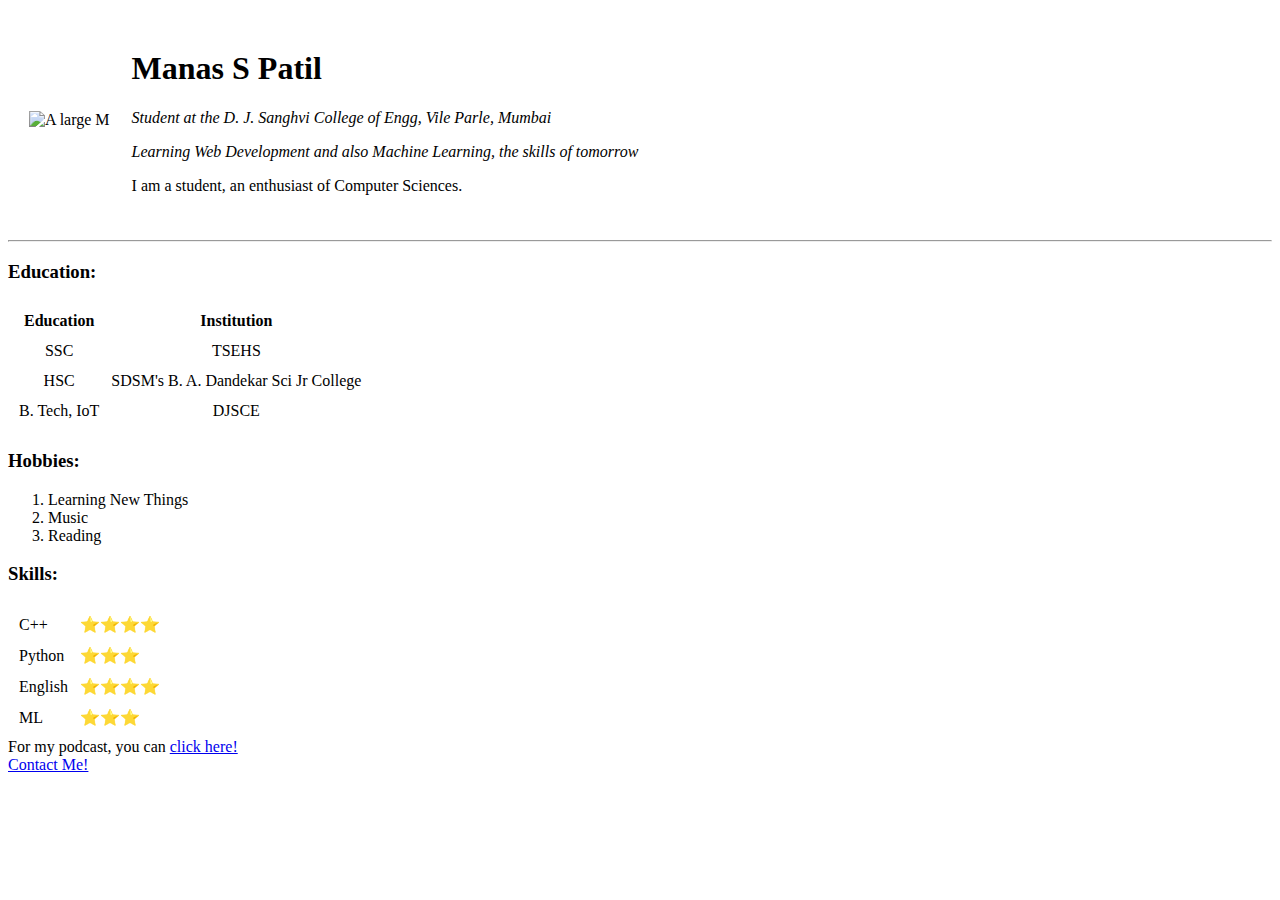
==== index.html @ 4a7eac2a "Added the initial pages" ====
<!DOCTYPE html>
    <html lang="en">
    <head>
        <meta charset="UTF-8">
        <meta http-equiv="X-UA-Compatible" content="IE=edge">
        <meta name="viewport" content="width=device-width, initial-scale=1.0">
        <title>Homepage for Personal Site</title>
    </head>
    <body>
        <table cellspacing = "20">
            <tr>
                <td><img src="C:\Users\manas\Web Dev\Personal Site\M.jpg" alt="A large M"></td>
                <td>
                    <h1>Manas S Patil</h1>
                    <em>
                    <p>Student at the D. J. Sanghvi College of Engg, Vile Parle, Mumbai</p>
                    <p>Learning Web Development and also Machine Learning, the skills of tomorrow</p>
                    </em>
                    <p>I am a student, an enthusiast of Computer Sciences.</p>
                </td>
            </tr>
        </table>
           <hr>
             <h3>Education:</h3>
                <table cellspacing="10">
                <thead>
                    <tr>
                    <th>Education</th>
                    <th>Institution</th>
                    </tr>
                </thead>
                <tbody>
                    <tr align="center">
                    <td>SSC</td>
                    <td>TSEHS</td>
                    </tr>
                <tr align="center">
                   <td>HSC</td>
                   <td>SDSM's B. A. Dandekar Sci Jr College</td>
                </tr>
                <tr align="center">
                   <td>B. Tech, IoT</td>
                   <td>DJSCE</td>
                </tr>
                </tbody>
                </table>
            <h3>Hobbies:</h3>
            <ol>
            <li>Learning New Things</li>
            <li>Music</li>
            <li>Reading</li>
            </ol>
            <h3>Skills:</h3>
            <table cellspacing="10">
                <tr>
                    <td>C++</td>
                    <td>⭐⭐⭐⭐</td>
                </tr>
                <tr>
                    <td>Python</td>
                    <td>⭐⭐⭐</td>
                </tr>
                <tr>
                    <td>English</td>
                    <td>⭐⭐⭐⭐</td>
                </tr>
                <tr>
                    <td>ML</td>
                    <td>⭐⭐⭐</td>
                </tr>
            </table>
            For my podcast, you can <a href="https://www.youtube.com/channel/UC-tJB6OqNK_YcSZAKcvTHpg">click here!</a>
            <br>
            <a href="C:\Users\manas\Web Dev\Personal Site\contact.html">Contact Me!</a>
       
    </body>
    </html>
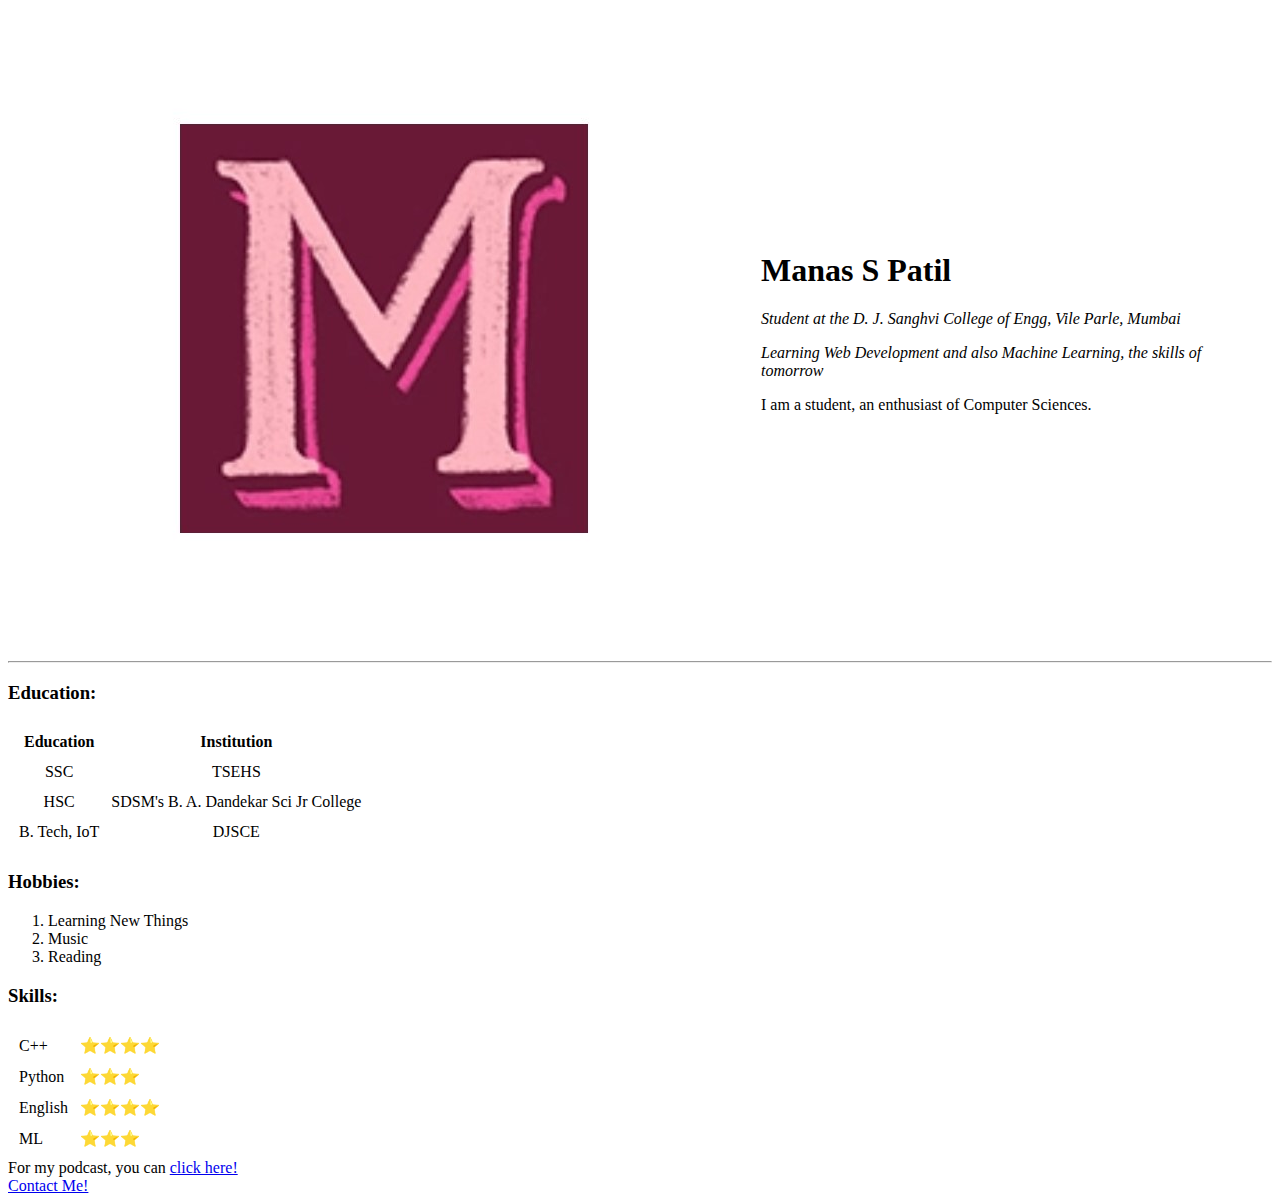
==== commit c24119f0: "Update index.html" ====
--- a/index.html
+++ b/index.html
@@ -9,7 +9,7 @@
     <body>
         <table cellspacing = "20">
             <tr>
-                <td><img src="C:\Users\manas\Web Dev\Personal Site\M.jpg" alt="A large M"></td>
+                <td><img src="M.jpg" alt="A large M"></td>
                 <td>
                     <h1>Manas S Patil</h1>
                     <em>
